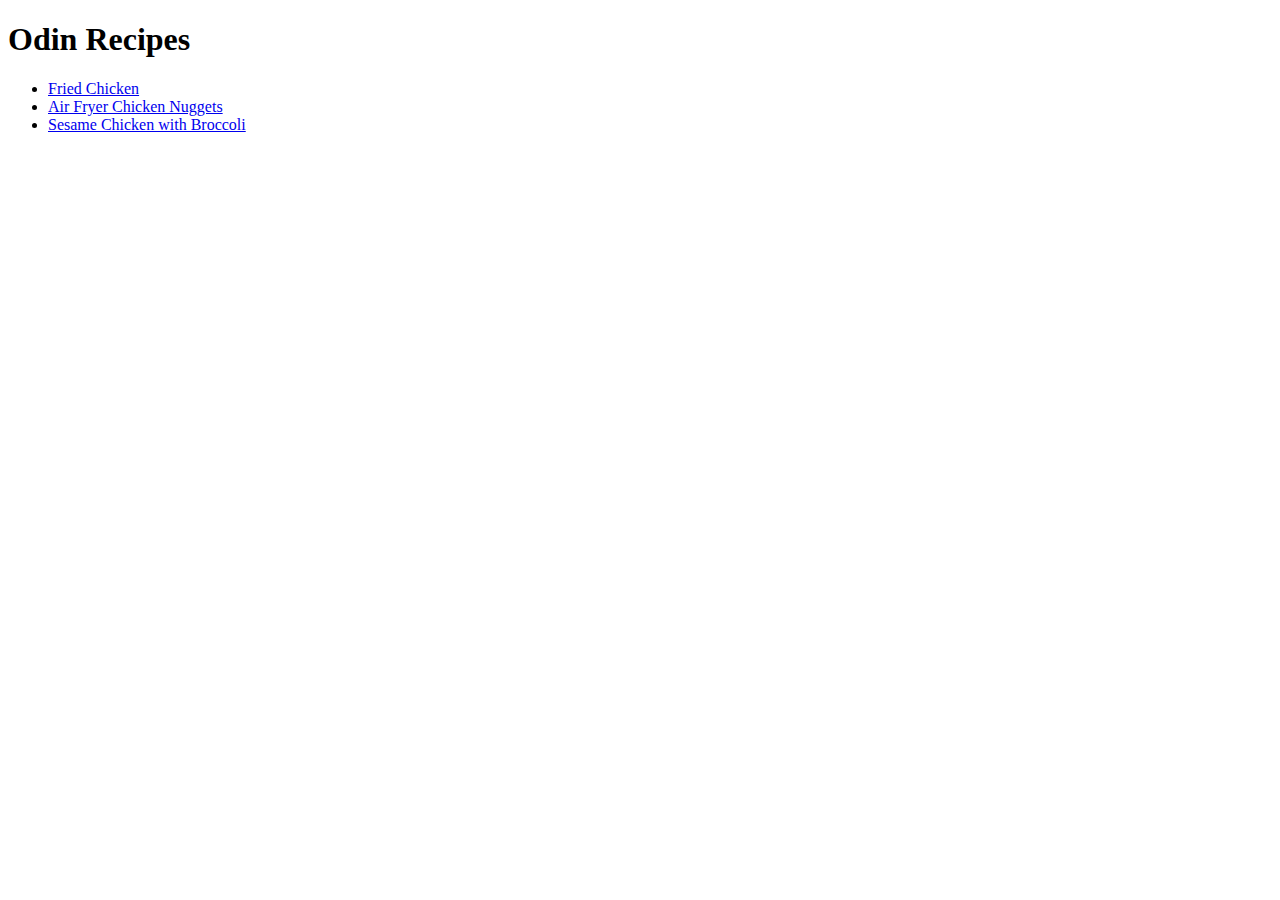
==== index.html @ 0628b95c "Adding three recipe webpage" ====
<!DOCTYPE html>
<html lang="en">
<head>
    <meta charset="UTF-8">
    <title>Document</title>
</head>
<body>
    <h1>Odin Recipes</h1>   
    <ul>
        <li><a href="recipes/friedchicken.html">Fried Chicken</a></li>
        <li><a href="recipes/airfryerchickennuggets.html">Air Fryer Chicken Nuggets</a></li>
        <li><a href="recipes/sesamechickenwithbroccoli.html">Sesame Chicken with Broccoli</a></li>
    </ul> 
</body>
</html>
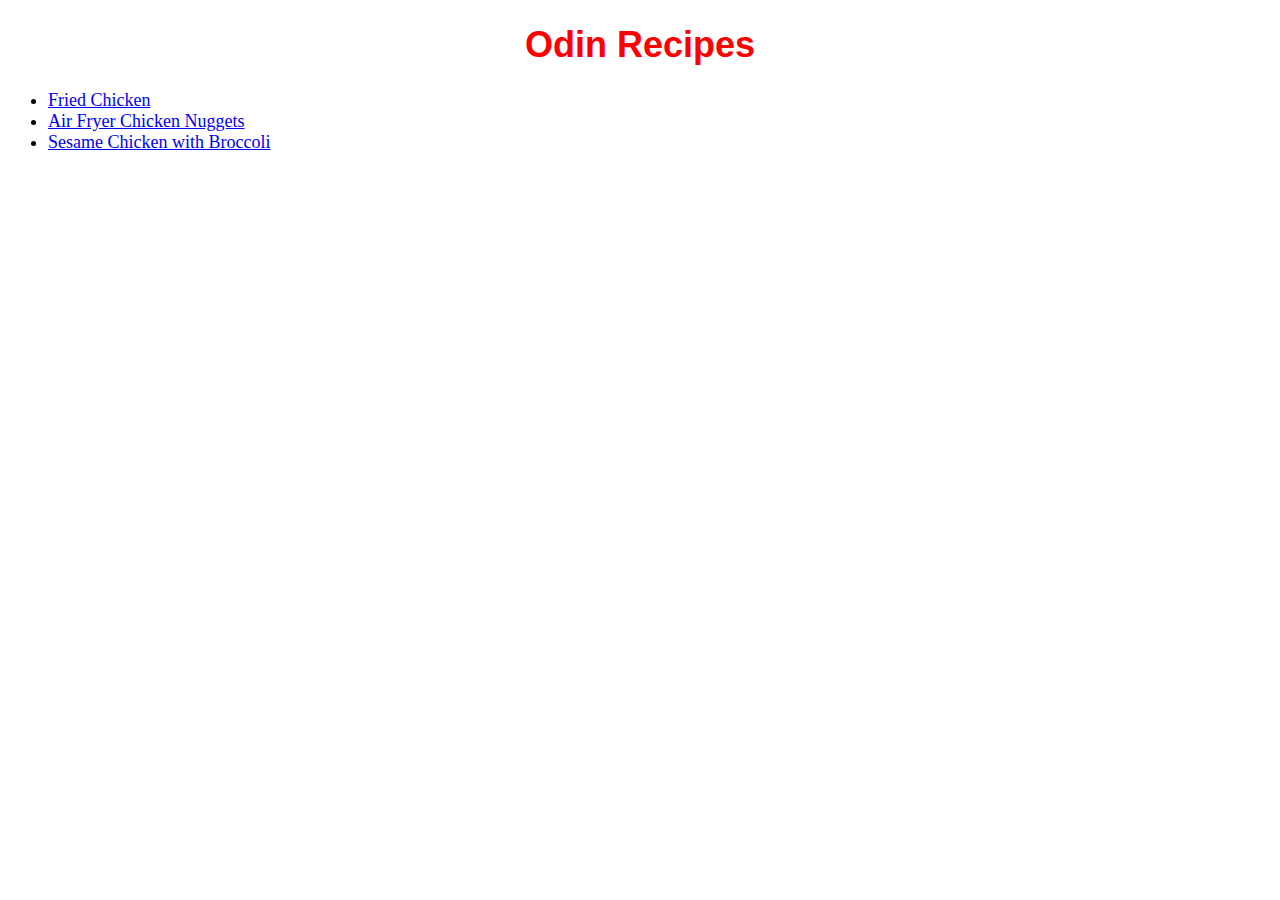
==== commit b7484999: "Adding CSS to the index.html Added css to the main landing page with some basic styles." ====
--- a/index.html
+++ b/index.html
@@ -2,7 +2,8 @@
 <html lang="en">
 <head>
     <meta charset="UTF-8">
-    <title>Document</title>
+    <title>Odin Recipes</title>
+    <link rel="stylesheet" href="style.css">
 </head>
 <body>
     <h1>Odin Recipes</h1>   
--- a/style.css
+++ b/style.css
@@ -0,0 +1,11 @@
+h1 {
+    font-size: 36px;
+    color: red;
+    text-align: center;
+    font-weight: bold;
+    font-family: Arial, Helvetica, sans-serif;
+}
+
+ul {
+    font-size: 18px;
+}